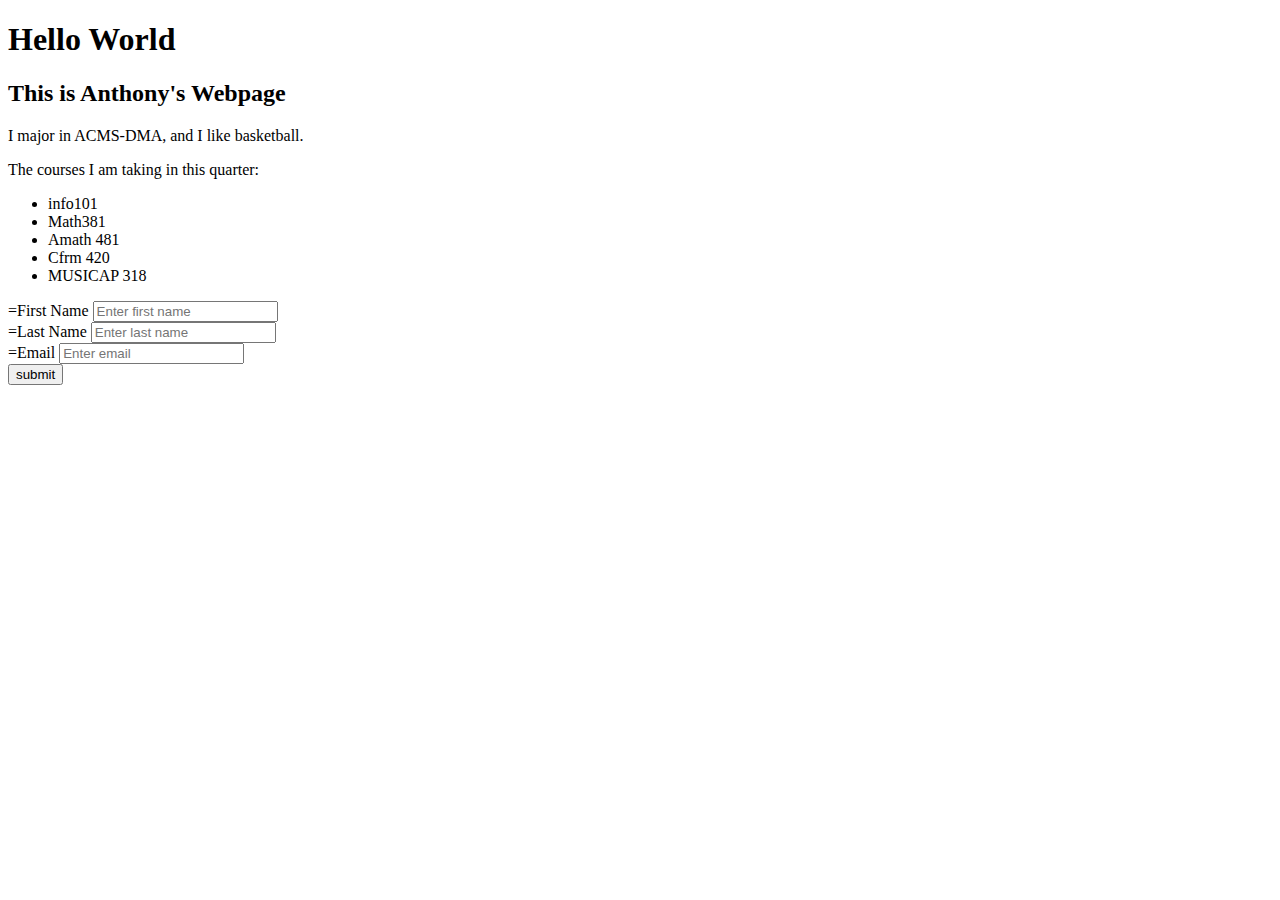
==== index.html @ bed91dbe "123" ====
<!DOCTYPE html>
<html>
    <head>
        <title>Hello World</title>
    </head>
    <body>
        <!--heading-->
        <h1>Hello World</h1>
        <h2>This is Anthony's Webpage</h2>
        <!--paragrah-->
        <p> I major in ACMS-DMA, and I like basketball.</p>
        <p> The courses I am taking in this quarter:<p>

        <!--list-->
        <ul>
            <li> info101</li>
            <li> Math381 </li>
            <li>Amath 481</li>
            <li> Cfrm 420</li>
            <li> MUSICAP 318</li>
        </ul>
 
        <form action="form.js" method="POST">
            <div>
                <label>=First Name</label>
                <input type="text" name="firstname" placeholder="Enter first name">
            </div>
            <div>
                <label>=Last Name</label>
                <input type="text" name="lastname" placeholder="Enter last name">
            </div>  
            <div>
                <label>=Email</label>
                <input type="text" name="email" placeholder="Enter email">
            </div>   
            <input type="submit" name="submit" value="submit">
        </form>
        

        <script type="text/javascript">

            var c=document.getElementById("myCanvas");
            var cxt=c.getContext("2d");
            cxt.fillStyle="#FF0000";
            cxt.beginPath();
            cxt.arc(70,18,15,0,Math.PI*2,true);
            cxt.closePath();
            cxt.fill();
            
        </script>
    <body>
</html>
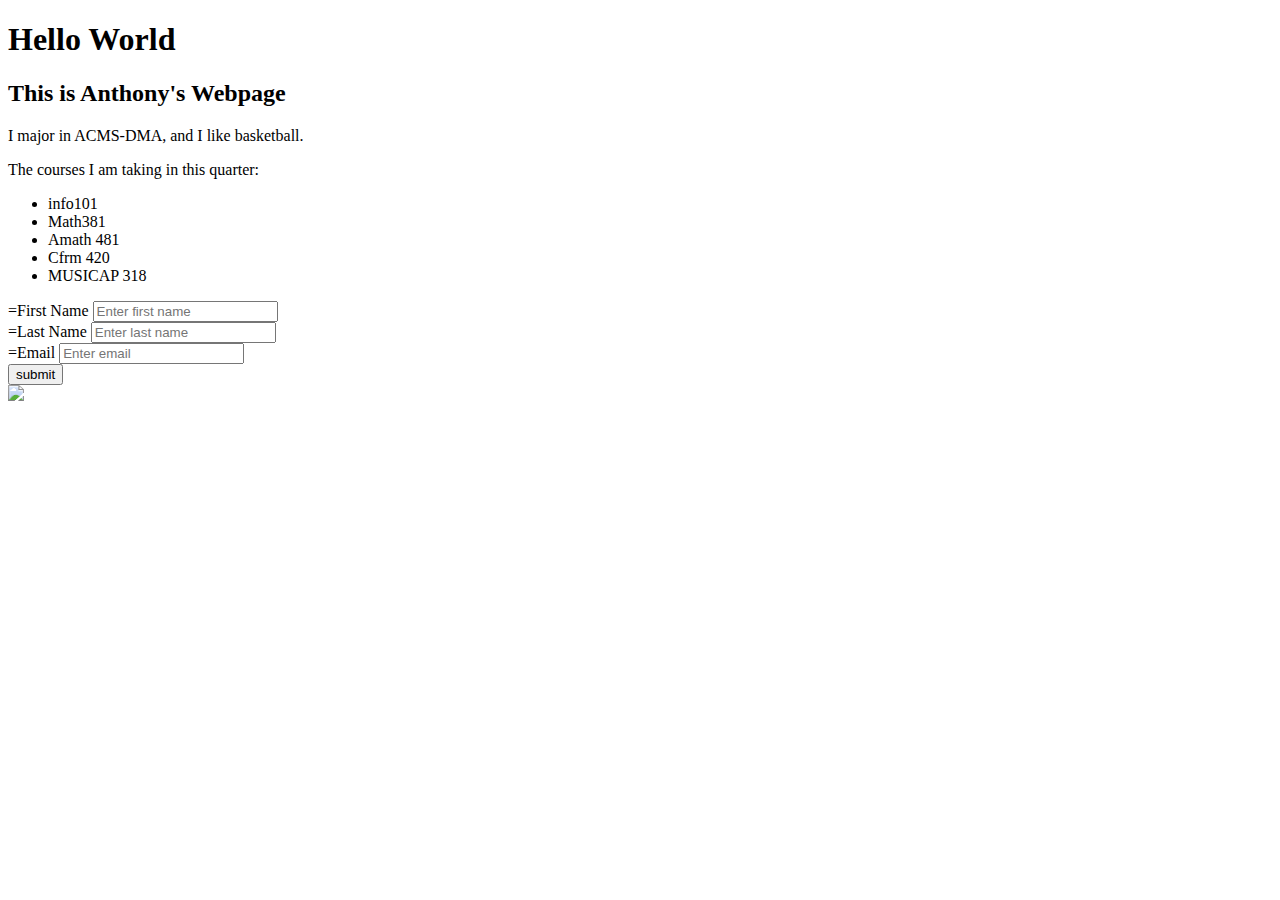
==== commit 4d3bf4b4: "123" ====
--- a/index.html
+++ b/index.html
@@ -35,18 +35,7 @@
             </div>   
             <input type="submit" name="submit" value="submit">
         </form>
+        <img src="https://helpx.adobe.com/content/dam/help/en/photoshop/using/convert-color-image-black-white/jcr_content/main-pars/before_and_after/image-before/Landscape-Color.jpg">
         
-
-        <script type="text/javascript">
-
-            var c=document.getElementById("myCanvas");
-            var cxt=c.getContext("2d");
-            cxt.fillStyle="#FF0000";
-            cxt.beginPath();
-            cxt.arc(70,18,15,0,Math.PI*2,true);
-            cxt.closePath();
-            cxt.fill();
-            
-        </script>
     <body>
 </html>            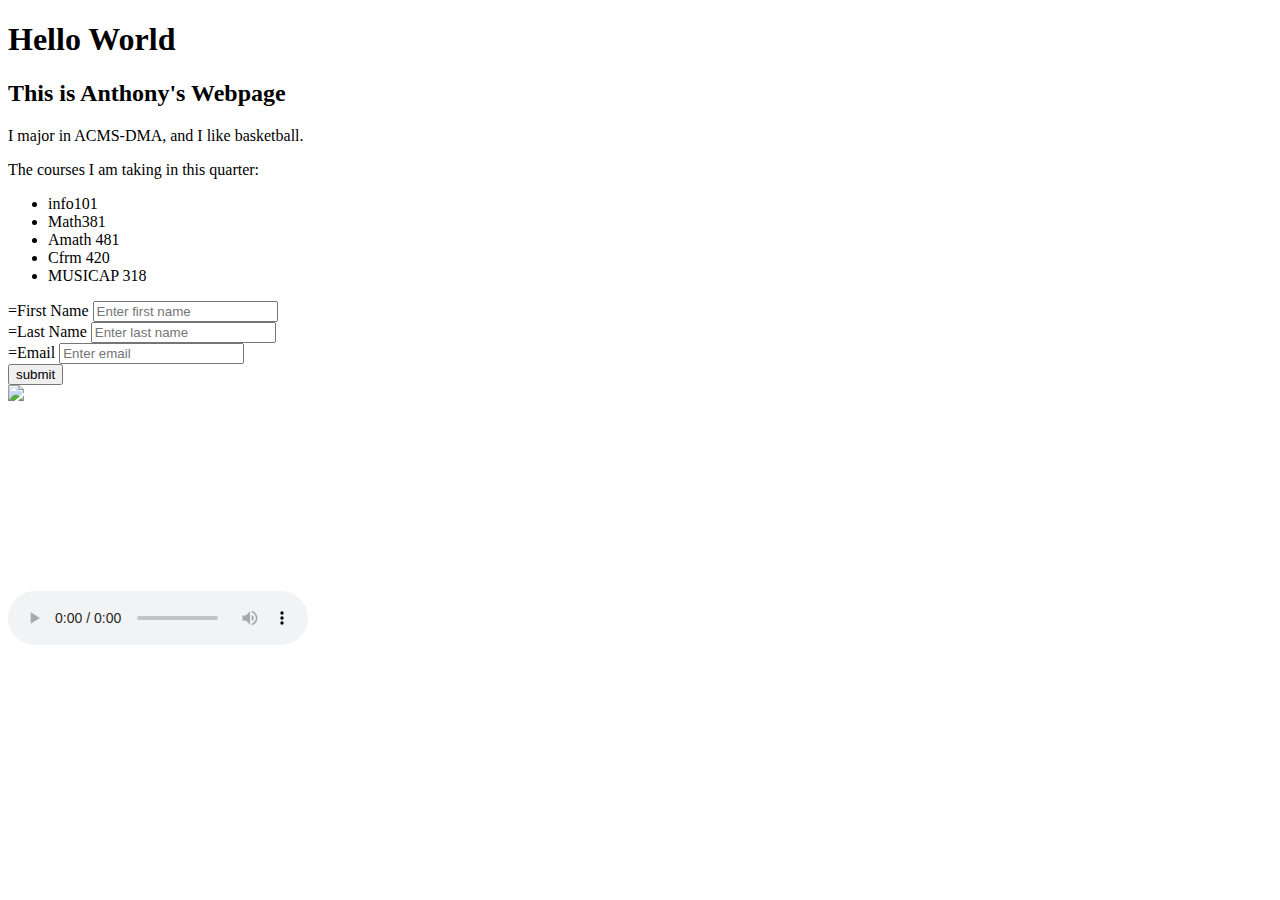
==== commit 484af181: "123" ====
--- a/index.html
+++ b/index.html
@@ -35,7 +35,14 @@
             </div>   
             <input type="submit" name="submit" value="submit">
         </form>
-        <img src="https://helpx.adobe.com/content/dam/help/en/photoshop/using/convert-color-image-black-white/jcr_content/main-pars/before_and_after/image-before/Landscape-Color.jpg">
-        
+        <div>
+            <img src="https://www.pixsy.com/wp-content/uploads/2021/04/ben-sweet-2LowviVHZ-E-unsplash-1.jpeg">
+        </div>
+        <audio controls>
+            <source src="videoplayback.m4a", type="audio/mpeg">
+        </audio>
+        <video width="320" height="240" control>
+            <source src="WeChat_20211006183119.mp4" type="video/mp4">
+        </video>
     <body>
 </html>            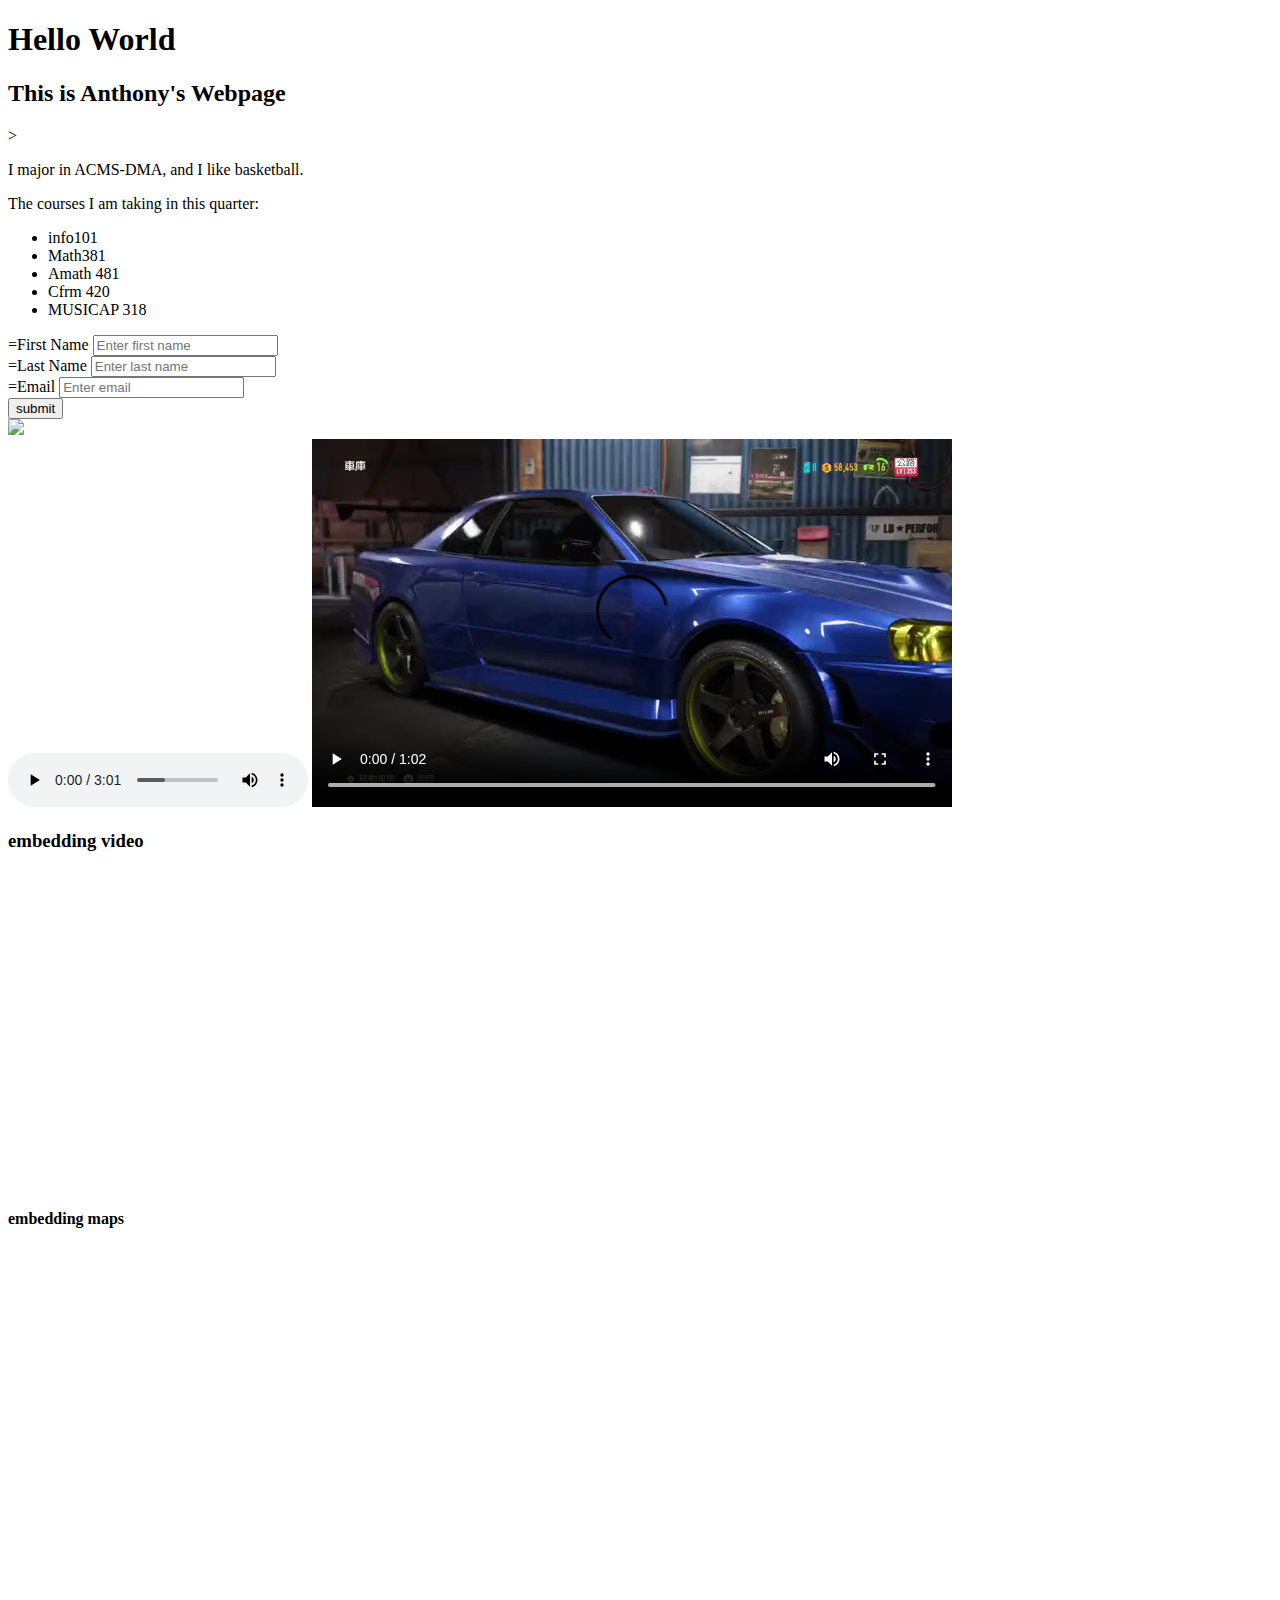
==== commit af626baa: "all" ====
--- a/index.html
+++ b/index.html
@@ -7,6 +7,8 @@
         <!--heading-->
         <h1>Hello World</h1>
         <h2>This is Anthony's Webpage</h2>
+        <!--iframe, maps, share-> embed -->>
+
         <!--paragrah-->
         <p> I major in ACMS-DMA, and I like basketball.</p>
         <p> The courses I am taking in this quarter:<p>
@@ -38,11 +40,18 @@
         <div>
             <img src="https://www.pixsy.com/wp-content/uploads/2021/04/ben-sweet-2LowviVHZ-E-unsplash-1.jpeg">
         </div>
-        <audio controls>
-            <source src="videoplayback.m4a", type="audio/mpeg">
-        </audio>
-        <video width="320" height="240" control>
-            <source src="WeChat_20211006183119.mp4" type="video/mp4">
-        </video>
+        <div>
+            <audio controls>
+                <source src="videoplayback.m4a" type="audio/mpeg">
+            </audio>
+            <video controls>
+                <source src="WeChat_20211006183119.mp4" type="video/mp4">
+            </video>
+        </div>
+        <h3>embedding video</h3>
+        <iframe width="560" height="315" src="https://www.youtube.com/embed/dzX3ea8SQ9o?start=200" title="YouTube video player" frameborder="0" allow="accelerometer; autoplay; clipboard-write; encrypted-media; gyroscope; picture-in-picture" allowfullscreen></iframe>
+        <h4>embedding maps</h4>
+        <iframe src="https://www.google.com/maps/embed?pb=!1m18!1m12!1m3!1d42996.99078829246!2d-122.31121641315634!3d47.65893649006667!2m3!1f0!2f0!3f0!3m2!1i1024!2i768!4f13.1!3m3!1m2!1s0x549012dae8b1164f%3A0x94ca4b8d5cc5fb58!2sGoogle%20Building%20C!5e0!3m2!1sen!2sus!4v1633571921685!5m2!1sen!2sus" width="600" height="450" style="border:0;" allowfullscreen="" loading="lazy"></iframe>
+
     <body>
 </html>            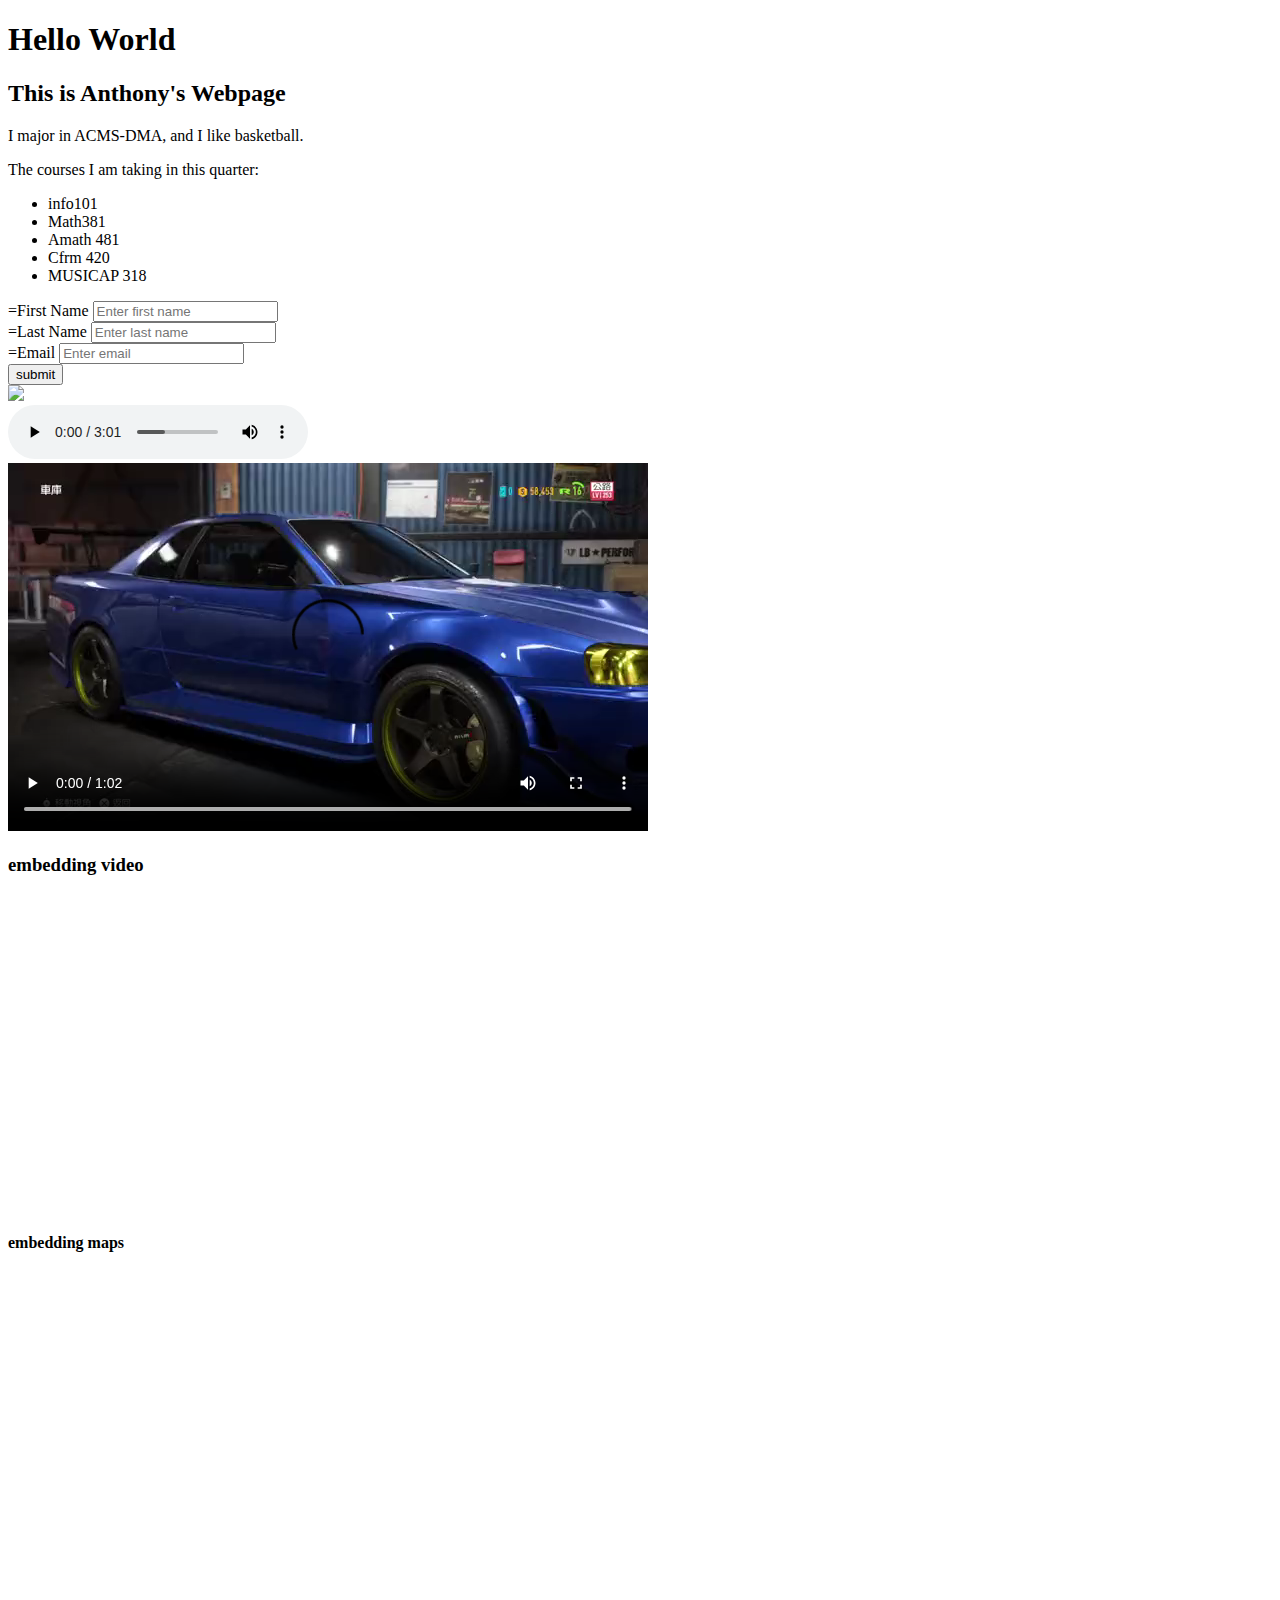
==== commit 178215f4: "123" ====
--- a/index.html
+++ b/index.html
@@ -7,7 +7,6 @@
         <!--heading-->
         <h1>Hello World</h1>
         <h2>This is Anthony's Webpage</h2>
-        <!--iframe, maps, share-> embed -->>
 
         <!--paragrah-->
         <p> I major in ACMS-DMA, and I like basketball.</p>
@@ -44,12 +43,16 @@
             <audio controls>
                 <source src="videoplayback.m4a" type="audio/mpeg">
             </audio>
+        </div>
+        <div>    
             <video controls>
                 <source src="WeChat_20211006183119.mp4" type="video/mp4">
             </video>
         </div>
-        <h3>embedding video</h3>
-        <iframe width="560" height="315" src="https://www.youtube.com/embed/dzX3ea8SQ9o?start=200" title="YouTube video player" frameborder="0" allow="accelerometer; autoplay; clipboard-write; encrypted-media; gyroscope; picture-in-picture" allowfullscreen></iframe>
+        <div>
+            <h3>embedding video</h3>
+            <iframe width="560" height="315" src="https://www.youtube.com/embed/dzX3ea8SQ9o?start=200" title="YouTube video player" frameborder="0" allow="accelerometer; autoplay; clipboard-write; encrypted-media; gyroscope; picture-in-picture" allowfullscreen></iframe>
+        </div>
         <h4>embedding maps</h4>
         <iframe src="https://www.google.com/maps/embed?pb=!1m18!1m12!1m3!1d42996.99078829246!2d-122.31121641315634!3d47.65893649006667!2m3!1f0!2f0!3f0!3m2!1i1024!2i768!4f13.1!3m3!1m2!1s0x549012dae8b1164f%3A0x94ca4b8d5cc5fb58!2sGoogle%20Building%20C!5e0!3m2!1sen!2sus!4v1633571921685!5m2!1sen!2sus" width="600" height="450" style="border:0;" allowfullscreen="" loading="lazy"></iframe>
 
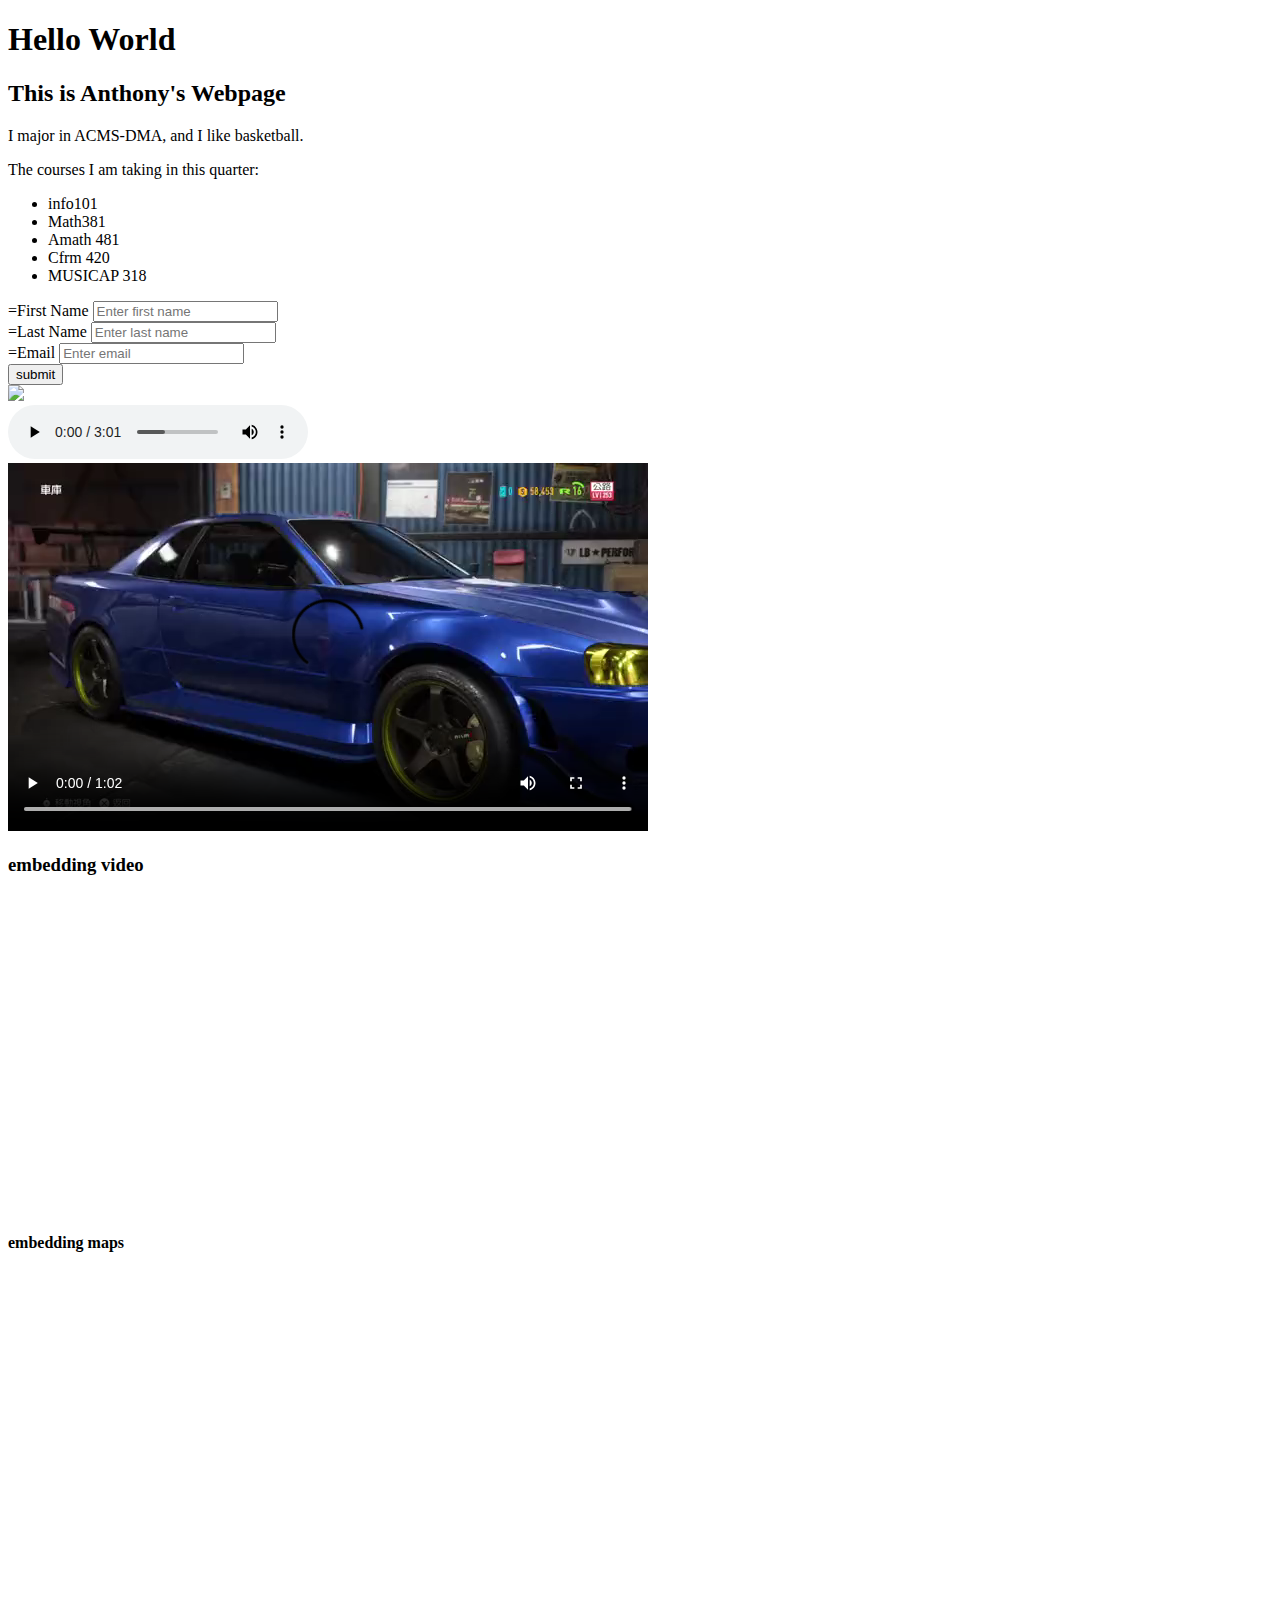
==== commit 7745c94e: "123" ====
--- a/index.html
+++ b/index.html
@@ -39,11 +39,13 @@
         <div>
             <img src="https://www.pixsy.com/wp-content/uploads/2021/04/ben-sweet-2LowviVHZ-E-unsplash-1.jpeg">
         </div>
+        
         <div>
             <audio controls>
                 <source src="videoplayback.m4a" type="audio/mpeg">
             </audio>
         </div>
+
         <div>    
             <video controls>
                 <source src="WeChat_20211006183119.mp4" type="video/mp4">
